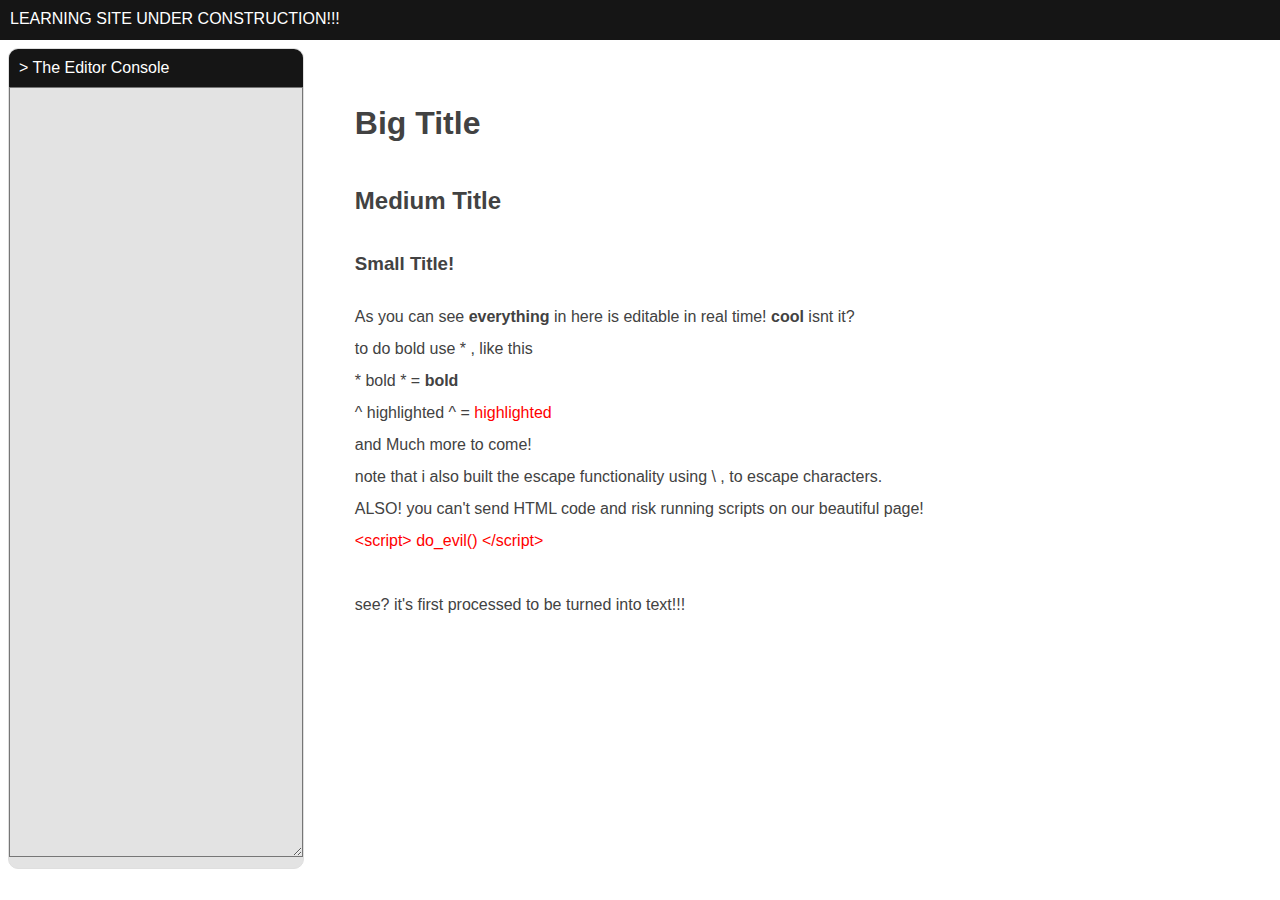
==== editor.html @ 9f49783c "Update editor.html" ====
<html><head>
<link crossorigin="anonymous" rel="stylesheet" href="./style.css">
<script src="https://code.jquery.com/jquery-3.6.3.min.js" integrity="sha256-pvPw+upLPUjgMXY0G+8O0xUf+/Im1MZjXxxgOcBQBXU=" crossorigin="anonymous"></script>
  <script src="./markup-engine_v1.js"></script>
</head><body><div id="top_panel"> LEARNING SITE UNDER CONSTRUCTION!!! </div><div id="padding_top"></div>
<div id="side_panel_markup"> <div id="title"> &gt; The Editor Console </div>

  <div contenteditable="false" id="output">
  </div>
    
<textarea id="markup" contenteditable="true">
#My Markup Language! 
##Processed using my Engine!
###Which i called ENGINE V1
As you can see *everything* in here is editable in real time! *cool* isnt it?

## Features! 
###Bold:
To do bold use \* , like this 
*Example :* \* bold \* = *bold
###HighLighted:
and to do ^highlighted^ , use \^ 
*Example:*\^ highlighted \^ = ^ highlighted ^ 
## IMAGE ! :
Use *[[[* 
^Note : *it should be put in  the START of the line,without any spaces.*^
*Example:*
\[[[https://www.practicalnetworking.net/wp-content/uploads/2016/10/rvlan-physical.png
which renders THIS!

[[[https://www.practicalnetworking.net/wp-content/uploads/2016/10/rvlan-physical.png


and *Much* more to come!
###Escape character!
Also built the *escape* functionality using *\\* has been built, to escape characters. 
*Example:* use \\\* to write \* without triggering any marking! 
##notes, warning, gray etc
###Note
(((gray
^(((note^
Note content
^)))note^
)))gray
which gets processed to
(((note
Note content
)))note
###Gray
(((gray
^(((gray^
gray content
^)))gray^
)))gray
which gets processed to
(((gray
gray content
)))gray

###Warning
(((gray
^(((warning^
Note content
^)))warning^
)))gray
which gets processed to
(((warning
warning content
)))warning
##Exercices
enclose your exercices by
(((gray 
^(((exercice^ 
exercices content
^)))^ 
)))gray
Which gets processed to this
(((exercice
exercices content
)))

you can also have hints, and or solutions

(((gray
^(((exercice^ 
exercices content
^(((hint^
hint content
^)))
^(((solution
solution content
^)))
^)))^ 
)))gray

which gets processed to 

(((exercice
exercices content
(((hint
hint content
)))
(((solution
solution content
)))
)))
###inside each others
(((note
You can put exerice,hint,solution,warning,gray,note etc elements inside each others as u wish.
)))note
##Security features!
*ALSO!* you can't send *HTML* code and risk running ^scripts^ on our beautiful page!
*example
See? it's first processed to be turned into text!


*>* ^BUILD FROM SCRATCH^, Using JS....................*All rights not reserved*..... 
    

    

</textarea>


</div><div id="content"><h1>Big Title</h1><h2>Medium Title</h2><h3>Small Title!</h3>As you can see <b>everything</b> in here is editable in real time! <b>cool</b> isnt it?<br>to do bold use * , like this <br>* bold * = <b>bold</b><br>^ highlighted ^ = <span style="color:red;"> highlighted </span> <br>and Much more to come!<br>note that i also built the escape functionality using \ , to escape characters.<br>ALSO! you can't send HTML code and risk running scripts on our beautiful page!<br><span style="color:red;"> &lt;script&gt; do_evil() &lt;/script&gt; </span> <br><br>see? it's first processed to be turned into text!!!<br>    <br><br></div>



  <script> 
        let main = document.querySelector('#markup');
let outp = document.querySelector('#output');
    
    
    $('#markup').keyup( ()=> { $("#content").html(  engineV1( main.value  ) );} ) ; 
    $("#content").html(  engineV1( main.value  )) ;
    

// Colors to replace
keywords={
    "(\\(\\(\\([^<]*)<br>": "#c7b439",
    "\\*([^*]*)\\*": "#607d8b",
    "(\\)\\)\\)[^<]*)<br>": "#c7b439",
  "(\\[\\[\\[[^<]*)<br>":"#43b0b5",
  "*(#[^<]*)<br>":"287ccb"
}
// When user enters something, style it
main.addEventListener('input', function(e)
{
  outp.innerText = this.value;

  for (let i = 0; i < Object.keys(keywords).length; i++)
  {
    const keyword = Object.keys(keywords)[i];
    const color = keywords[ keyword ];
    
    outp.innerHTML = outp.innerHTML.replaceAll(
    new RegExp('(' + keyword + ')', 'gi'), '<span style="color: ' + color + ';">$1</span>'
    );
  }
});

// Style initial values
main.dispatchEvent(new Event('input'));
main.focus();
//main.addEventListener('click', outp.focus);
    
    
    document.getElementById("markup").addEventListener("scroll", function (e) {
          
      document.getElementById("output").scrollTo( this.scrollLeft , this.scrollTop);
    }  ,true);
    
    
  </script>
</body></html>
---- style.css ----
body {
    font-family: sans-serif;
}

#top_panel {
    display: block;
    position: fixed;
    top: 0;
    left: 0;
    background: #151515;
    width: 100%;
    height: 20px;
    padding: 10;
    z-index: 3;
    color: white;
}

#padding_top {
    display: block;
    width: 100%;
    height: 20px;
    padding: 10;
}

#side_panel {
    display: block;
    position: fixed;
    top: 48px;
    left: 8px;
    background: rgb(34 34 34);
    width: 19%;
    height: 91%;
    border-radius: 6px;
    border: 1px solid #dfdfdf;
    border-left: 32px solid #151515;
    overflow: hidden;
}

#side_panel_markup {
    display: block;
    position: fixed;
    top: 48px;
    left: 8px;
    background: #e3e3e3;
    height: 91%;
    border-radius: 10px;
    border: 1px solid #dfdfdf;
    overflow: hidden;
    width: 23%;
}

#side_panel_markup #title {
    background: #151515;
    color: white;
    padding: 10;
}

#side_panel #title {
    background: #151515;
    color: white;
    padding: 14px;
    font-weight: 800;
}

#side_panel #list {
    color: #d9d9d9;
    font-weight: bold;
    position: relative;
    padding: 16px;
    padding-right: 30px;
    height: 85%;
    overflow-y: scroll;
}
#side_panel details{
    padding-top: 12px;
    padding-bottom: 7px;
    border-top: 2px solid #375601;
    font-size: 13px;
}

#content {
    color: #424242;
    position: absolute;
    left: 26%;
    width: 50%;
    margin: 22px;
    line-height: 2;
}

#markup{
    height: 94%;
    position: absolute;
    font-family: ui-serif;
    font-size:15px;
    width: 100%;
    overflow: scroll;
    background:#e0060600;
    color:transparent;
    caret-color: red;
    z-index:50;
    padding: 0;
}
#output{
    font-family: ui-serif;
    font-size:15px;
    height: 94%;
    position: absolute;
    width: 100%;
    overflow: scroll;
    padding: 0;
}

.note {
    background-color: #e9e2a0;
    padding-left: 14px;
    padding-top: 7px;
    display: block;
    border-radius: 10px;
    border: 1px solid #d5cd89;
    border-top: 23px solid #d9c72a;
    color: #4e4e4e;
}
.gray {
    background-color: #c7c7c7;
    padding-left: 14px;
    padding-top: 7px;
    display: block;
    border-radius: 10px;
    color: #4a4a4a;
    border: 1px solid #afafaf;
    border-top: 23px solid #818181;
}

#content img{
    width:100%;
}

::-webkit-scrollbar {
  width: 15px;
}

/* Track */
::-webkit-scrollbar-track { 
  background-color:#131313;
  border-radius: 10px;
}
 
/* Handle */
::-webkit-scrollbar-thumb {
  background: #151515;
  border-radius: 10px;
}

/* Handle on hover */
::-webkit-scrollbar-thumb:hover {
  background: #151515; 
}

details p{
  padding-left: 24px;
}

details p a{
    all:unset;
}


.exercice , .warning , .hint, .solution {
    background-color: #bed3df;
    display: block;
    border-radius: 10px;
    color: #4a4a4a;
    border: 1px solid #afafaf;
    overflow: hidden;
}
.exercice{
  background: #bed3df;
}
.warning{
  background: #f5d8d7;
}
.hint{
  background: #dfe0e1;
}
.solution{
  background-color: #cde9d0;
}

.exerciceSummary{
  background: #293b76;
}
.hintSummary{
      background-color: #2a2727;
}
.warningSummary{
  background-color: #b13e3b;
}
.solutionSummary{
  background-color: #528102;
}

details summary {
    user-select: none;
    color: #e0e0e0;
}
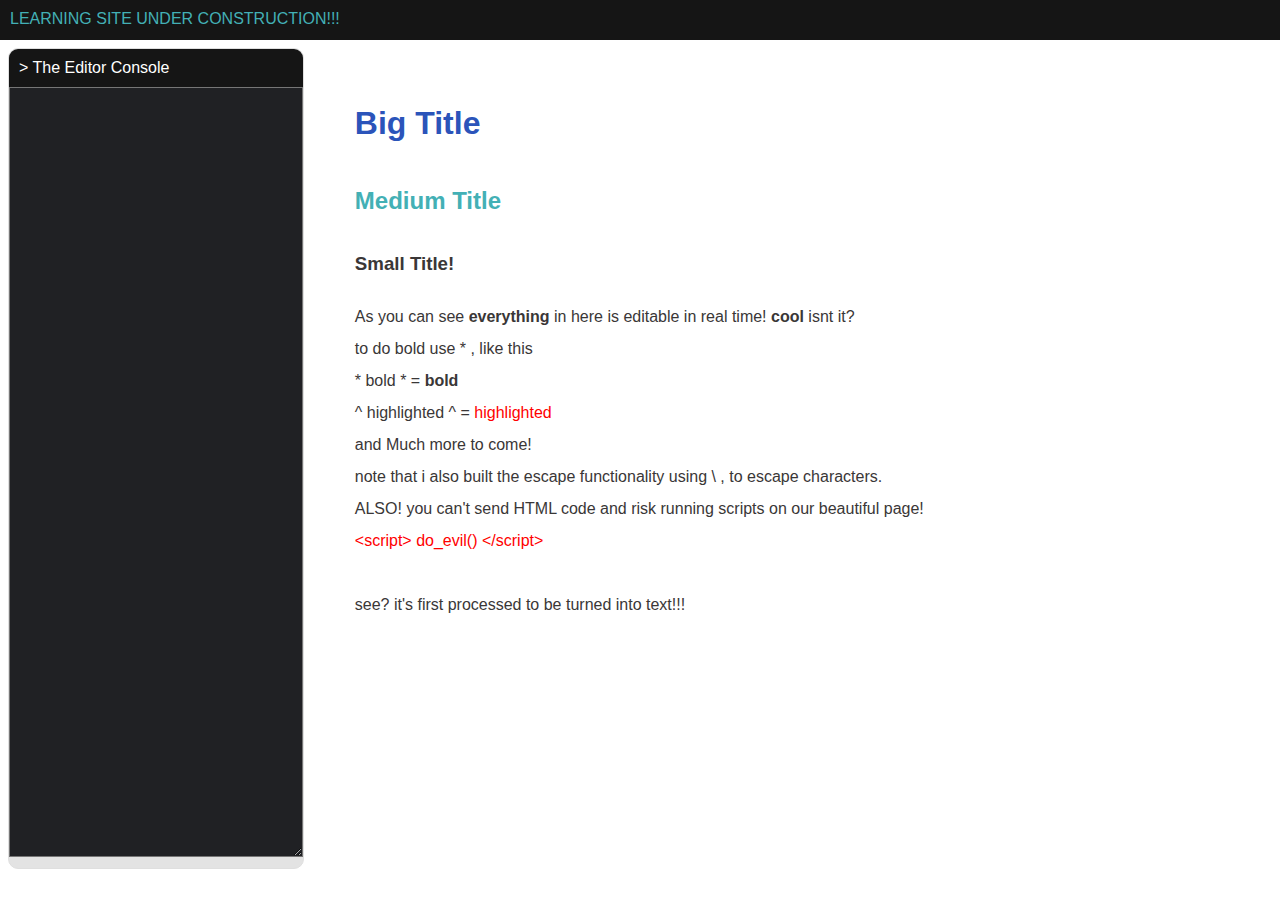
==== commit e3bd9a07: "Update editor.html" ====
--- a/editor.html
+++ b/editor.html
@@ -136,12 +136,12 @@
     
 
 // Colors to replace
-keywords={
+{
     "(\\(\\(\\([^<]*)<br>": "#c7b439",
     "\\*([^*]*)\\*": "#607d8b",
     "(\\)\\)\\)[^<]*)<br>": "#c7b439",
-  "(\\[\\[\\[[^<]*)<br>":"#43b0b5",
-  "*(#[^<]*)<br>":"287ccb"
+    "(\\[\\[\\[[^<]*)<br>": "#43b0b5",
+    ".*(#[^<]*)<br>": "287ccb"
 }
 // When user enters something, style it
 main.addEventListener('input', function(e)
--- a/style.css
+++ b/style.css
@@ -12,9 +12,14 @@
     height: 20px;
     padding: 10;
     z-index: 3;
-    color: white;
-}
-
+    color: #43b0b5;
+}
+h1{
+  color:#2b54ba;
+}
+h2{
+  color:#43b0b5;
+}
 #padding_top {
     display: block;
     width: 100%;
@@ -57,7 +62,7 @@
 
 #side_panel #title {
     background: #151515;
-    color: white;
+    color:white;
     padding: 14px;
     font-weight: 800;
 }
@@ -79,7 +84,7 @@
 }
 
 #content {
-    color: #424242;
+    color: #3a3737;
     position: absolute;
     left: 26%;
     width: 50%;
@@ -90,20 +95,22 @@
 #markup{
     height: 94%;
     position: absolute;
-    font-family: ui-serif;
-    font-size:15px;
+    font-family: system-ui;
+    font-size: 13px;
     width: 100%;
     overflow: scroll;
-    background:#e0060600;
+    background:#ffffff00;
     color:transparent;
     caret-color: red;
     z-index:50;
     padding: 0;
 }
 #output{
-    font-family: ui-serif;
-    font-size:15px;
+    font-family: system-ui;
+    font-size: 13px;
     height: 94%;
+    background:#202124;
+    color: #c8d2ea;
     position: absolute;
     width: 100%;
     overflow: scroll;
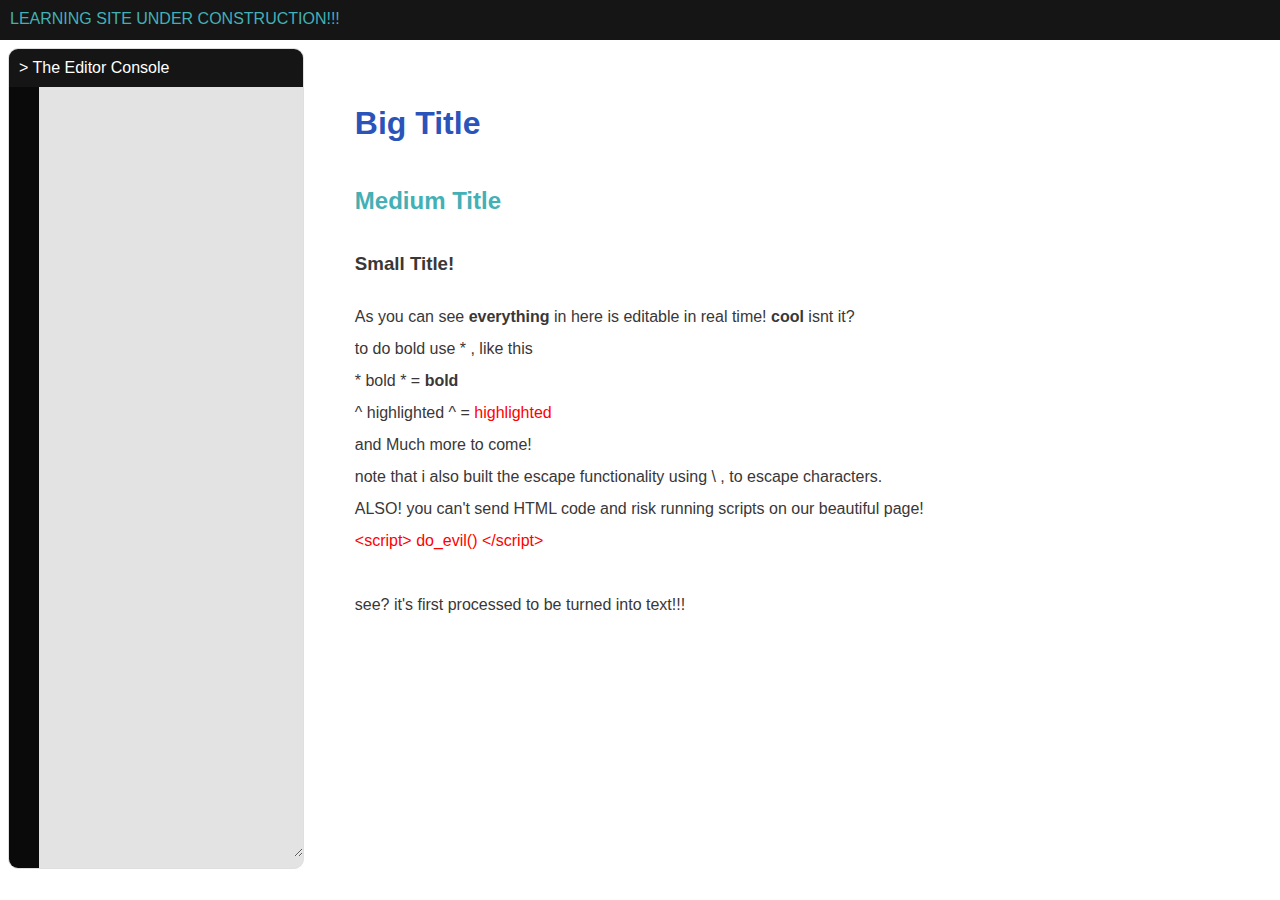
==== commit bcac03e5: "Update editor.html" ====
--- a/editor.html
+++ b/editor.html
@@ -5,10 +5,10 @@
 </head><body><div id="top_panel"> LEARNING SITE UNDER CONSTRUCTION!!! </div><div id="padding_top"></div>
 <div id="side_panel_markup"> <div id="title"> &gt; The Editor Console </div>
 
-  <div contenteditable="false" id="output">
+  <div contenteditable="false"  class="editable" id="output">
   </div>
     
-<textarea id="markup" contenteditable="true">
+<textarea id="markup" class="editable" contenteditable="true">
 #My Markup Language! 
 ##Processed using my Engine!
 ###Which i called ENGINE V1
@@ -136,29 +136,46 @@
     
 
 // Colors to replace
-{
-    "(\\(\\(\\([^<]*)<br>": "#c7b439",
-    "\\*([^*]*)\\*": "#607d8b",
-    "(\\)\\)\\)[^<]*)<br>": "#c7b439",
-    "(\\[\\[\\[[^<]*)<br>": "#43b0b5",
-    ".*(#[^<]*)<br>": "287ccb"
-}
+keywords=[
+    [
+        "(#[^<]*<br>)",
+        "#287ccb"
+    ],
+    [
+        "(\\(\\(\\([^<]*<br>)",
+        "#c7b439"
+    ],
+    [
+        "\\*([^*]*)\\*",
+        "#607d8b"
+    ],
+    [
+        "(\\)\\)\\)[^<]*<br>)",
+        "#c7b439"
+    ],
+    [
+        "(\\[\\[\\[[^<]*<br>)",
+        "#43b0b5"
+    ]
+];
 // When user enters something, style it
 main.addEventListener('input', function(e)
 {
   outp.innerText = this.value;
 
-  for (let i = 0; i < Object.keys(keywords).length; i++)
+  for (let i = 0; i < keywords.length; i++)
   {
-    const keyword = Object.keys(keywords)[i];
-    const color = keywords[ keyword ];
+    const keyword = keywords[i][0];
+    const color = keywords[i][1];
     
     outp.innerHTML = outp.innerHTML.replaceAll(
     new RegExp('(' + keyword + ')', 'gi'), '<span style="color: ' + color + ';">$1</span>'
     );
-  }
+  } 
+  outp.innerHTML=outp.innerHTML+"<br>".repeat(20);
 });
 
+    
 // Style initial values
 main.dispatchEvent(new Event('input'));
 main.focus();
--- a/style.css
+++ b/style.css
@@ -92,29 +92,28 @@
     line-height: 2;
 }
 
+.editable {
+  height: 94%;
+  font-size: 13px;
+  font-family: system-ui;
+  position: absolute;
+  overflow: scroll;
+  padding: 15px;
+  transition: 0.5s;
+}
 #markup{
-    height: 94%;
-    position: absolute;
-    font-family: system-ui;
-    font-size: 13px;
     width: 100%;
-    overflow: scroll;
     background:#ffffff00;
     color:transparent;
     caret-color: red;
     z-index:50;
-    padding: 0;
+    border:none;
 }
 #output{
-    font-family: system-ui;
-    font-size: 13px;
-    height: 94%;
-    background:#202124;
+  
     color: #c8d2ea;
-    position: absolute;
-    width: 100%;
-    overflow: scroll;
-    padding: 0;
+    /*width: 100%;*/
+    background:#0a0a0a;
 }
 
 .note {
@@ -210,5 +209,18 @@
     user-select: none;
     color: #e0e0e0;
 }
-
-
+#side_panel_markup:hover #output{
+  background-color: #090e0e;
+  /*
+    background:#0a0a0a;
+    transition: 0.5s;*/
+}
+#side_panel_markup:hover .editable{
+  padding: 10px;
+  /*
+    background:#0a0a0a;
+    transition: 0.5s;*/
+}
+
+
+
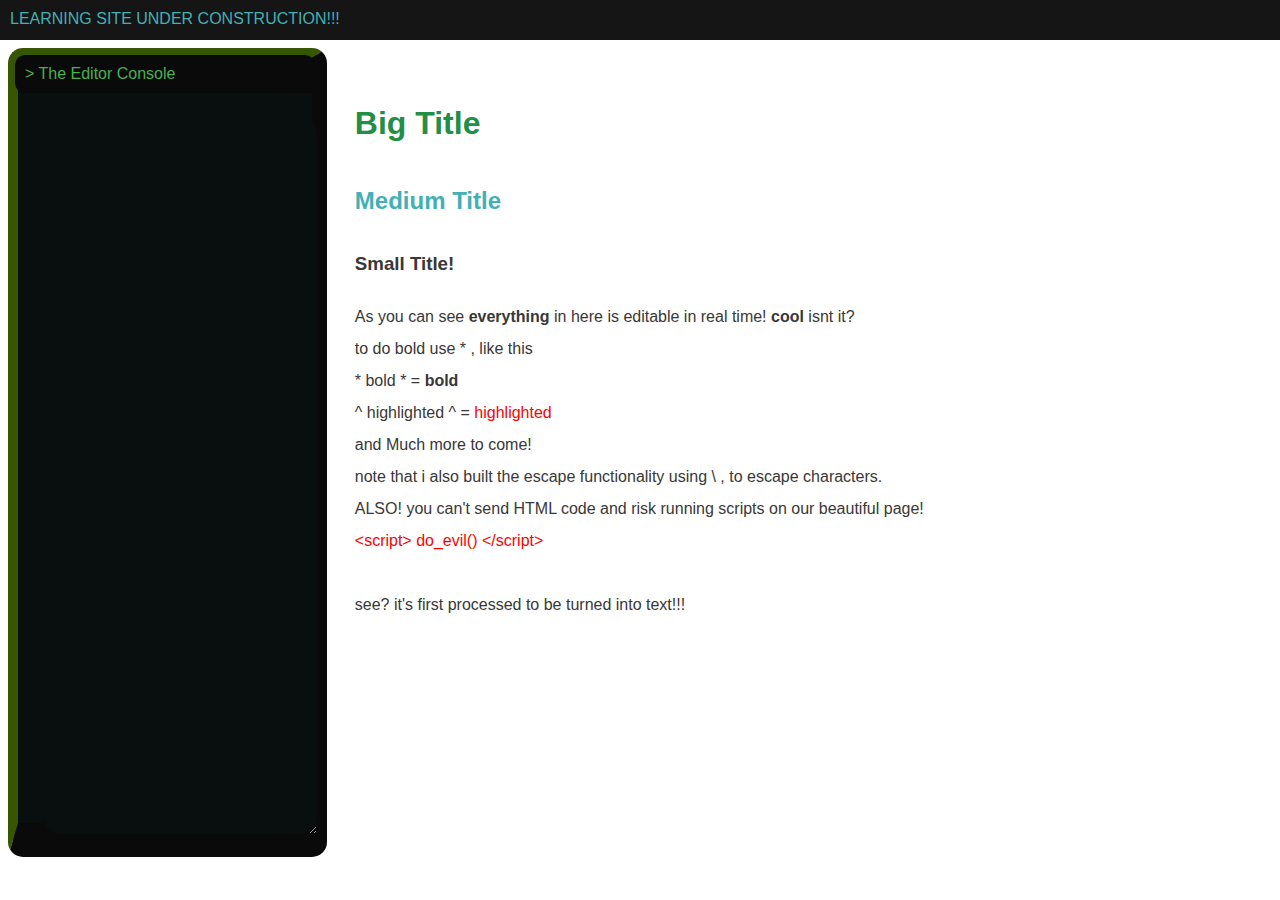
==== commit 382f476b: "Update editor.html" ====
--- a/editor.html
+++ b/editor.html
@@ -131,9 +131,9 @@
 let outp = document.querySelector('#output');
     
     
-    $('#markup').keyup( ()=> { $("#content").html(  engineV1( main.value  ) );} ) ; 
+    $('#markup').keyup( ()=> { $("#content").html(  engineV1( main.value  ) ); addListeners(); } ) ; 
     $("#content").html(  engineV1( main.value  )) ;
-    
+    addListeners();
 
 // Colors to replace
 keywords=[
--- a/style.css
+++ b/style.css
@@ -15,7 +15,9 @@
     color: #43b0b5;
 }
 h1{
-  color:#2b54ba;
+  color:#238e45;
+  animation: h1anim 10s infinite;
+  transition:0.5s;
 }
 h2{
   color:#43b0b5;
@@ -46,18 +48,78 @@
     position: fixed;
     top: 48px;
     left: 8px;
-    background: #e3e3e3;
-    height: 91%;
-    border-radius: 10px;
-    border: 1px solid #dfdfdf;
-    overflow: hidden;
+    background: #090e0e;
+    height: 85%;
+    border-radius: 15px;
     width: 23%;
-}
-
+    border: 10px solid #375601;
+    border-right: 15px solid #0a0a0a;
+    border-bottom: 34px solid #0a0a0a;
+    transition:1s;
+    animation: myanimation 10s infinite;
+    color: #4caf50;
+}
+
+/*text-shadow: rgb(0 85 255 / 20%) 0px 0px 8px;*/
+
+@keyframes myanimation {
+  0% {border-top-color:  #238e45;
+    border-left-color:  #238e45;
+     color:#4CAF50;
+      text-shadow: rgb(0 255 12 / 27%) 0px 0px 8px;
+     }
+  20%{border-top-color:  #2065b1;
+    border-left-color:  #2065b1;
+     color:#3a55ec;
+      text-shadow: rgba(0,85,255,0.27) 0px 0px 8px;
+     }
+  40%{border-top-color:  #39b0b5;
+    border-left-color:  #39b0b5;
+     color:#03A9F4;
+      text-shadow: rgb(0 215 255 / 27%) 0px 0px 8px;
+
+     }
+  60%{border-top-color:  #9db81b;
+    border-left-color:  #9db81b;
+     color:#FFEB3B;
+      text-shadow: #cddc395e 0px 0px 8px;
+     }
+  80%{border-top-color:  #ca1955;
+    border-left-color:  #ca1955;
+     color:#E91E63;
+      text-shadow: rgb(255 0 207 / 27%) 0px 0px 8px;
+     }
+  100%{border-top-color:  #238e45;
+    border-left-color: #238e45;
+      color:#4CAF50;
+       text-shadow: rgb(0 255 12 / 27%) 0px 0px 8px;
+     }
+}
+
+@keyframes h1anim {
+  0% {
+     color:#238e45;/*2bba3b*/
+     }
+  20%{
+    color:#2b54ba;
+     }
+  40%{color:#1e676b;
+     }
+  60%{
+     color:#c0b029;
+     }
+  80%{
+     color:#b8154c;
+     }
+  90%{
+      color:#238e45;
+     }
+}
 #side_panel_markup #title {
-    background: #151515;
-    color: white;
+    background: #0a0a0a;
     padding: 10;
+    margin: -3px;
+    border-radius: 10px 10px 0 10px;
 }
 
 #side_panel #title {
@@ -94,26 +156,30 @@
 
 .editable {
   height: 94%;
+  /* text-shadow: rgb(0 85 255 / 20%) 0px 0px 8px; */
+  width: 93%;
   font-size: 13px;
   font-family: system-ui;
   position: absolute;
-  overflow: scroll;
-  padding: 15px;
+  overflow-y: scroll;
+  margin: 25px;
+  border-radius:18px;
+  outline: none;
   transition: 0.5s;
+  white-space: pre-wrap;
+  word-break: break-all;
 }
 #markup{
-    width: 100%;
     background:#ffffff00;
     color:transparent;
     caret-color: red;
     z-index:50;
+    padding: 0;
     border:none;
 }
 #output{
-  
-    color: #c8d2ea;
-    /*width: 100%;*/
-    background:#0a0a0a;
+  color: #c8d2ea;
+  background: #090e0e;
 }
 
 .note {
@@ -209,18 +275,31 @@
     user-select: none;
     color: #e0e0e0;
 }
-#side_panel_markup:hover #output{
-  background-color: #090e0e;
+#side_panel_markup:hover #output,#side_panel_markup:hover{
+  background-color: #0a0a0a;
   /*
     background:#0a0a0a;
     transition: 0.5s;*/
 }
+#side_panel_markup:hover{
+  border-top-color:#238e45;
+  border-left-color:#238e45;
+}
+#side_panel_markup:hover #title{
+  background:#070707;
+}
 #side_panel_markup:hover .editable{
-  padding: 10px;
+  margin: 15px;
   /*
     background:#0a0a0a;
     transition: 0.5s;*/
 }
 
-
-
+#output::-webkit-scrollbar { 
+    display: none;  /* Safari and Chrome */
+}
+#markup::-webkit-scrollbar { 
+    display: none;  /* Safari and Chrome */
+}
+
+
